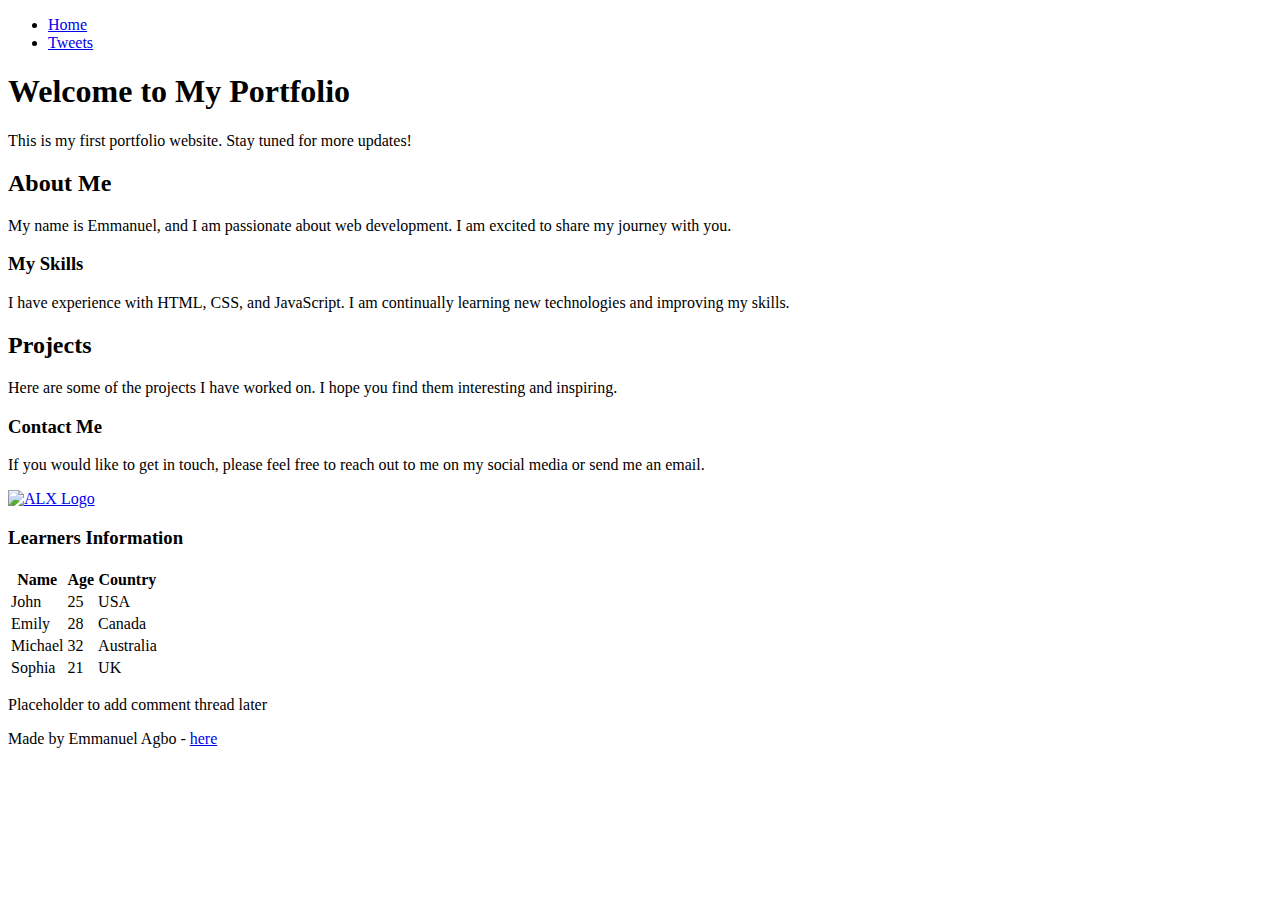
==== css_basic/index.html @ 5ad2c9dd "Create index.html" ====
<!DOCTYPE html>
<html lang="en">
<head>
    <meta charset="UTF-8">
    <meta name="viewport" content="width=device-width, initial-scale=1.0">
    <meta name="description" content="A portfolio showcasing my web development projects and skills.">
    <meta name="keywords" content="portfolio, web development, HTML, CSS, JavaScript">
    <title>My First Portfolio</title>
</head>
<body class="works_on_smartphone">
    <header>
        <nav>
            <ul>
                <li><a href="index.html">Home</a></li>
                <li><a href="tweets.html">Tweets</a></li>
            </ul>
        </nav>
    </header>
    
    <main>
        <article>
            <h1>Welcome to My Portfolio</h1>
            <p>This is my first portfolio website. Stay tuned for more updates!</p>

            <section>
                <h2>About Me</h2>
                <p>My name is Emmanuel, and I am passionate about web development. I am excited to share my journey with you.</p>
            </section>

            <section>
                <h3>My Skills</h3>
                <p>I have experience with HTML, CSS, and JavaScript. I am continually learning new technologies and improving my skills.</p>
            </section>

            <section>
                <h2>Projects</h2>
                <p>Here are some of the projects I have worked on. I hope you find them interesting and inspiring.</p>
            </section>

            <section>
                <h3>Contact Me</h3>
                <p>If you would like to get in touch, please feel free to reach out to me on my social media or send me an email.</p>
            </section>

            <a href="https://example.com" target="_blank">
                <img src="https://i.ibb.co/gTDZZT8/ALX-Logo-07.png" alt="ALX Logo" style="width:200px;">
            </a>

            <section>
                <h3>Learners Information</h3>
                <table>
                    <thead>
                        <tr>
                            <th>Name</th>
                            <th>Age</th>
                            <th>Country</th>
                        </tr>
                    </thead>
                    <tbody>
                        <tr>
                            <td>John</td>
                            <td>25</td>
                            <td>USA</td>
                        </tr>
                        <tr>
                            <td>Emily</td>
                            <td>28</td>
                            <td>Canada</td>
                        </tr>
                        <tr>
                            <td>Michael</td>
                            <td>32</td>
                            <td>Australia</td>
                        </tr>
                        <tr>
                            <td>Sophia</td>
                            <td>21</td>
                            <td>UK</td>
                        </tr>
                    </tbody>
                </table>
            </section>
        </article>
        
        <aside>
            <p>Placeholder to add comment thread later</p>
        </aside>
    </main>
    
    <footer>
        <p>Made by Emmanuel Agbo - <a href="https://example.com" target="_blank">here</a></p>
    </footer>
</body>
</html>
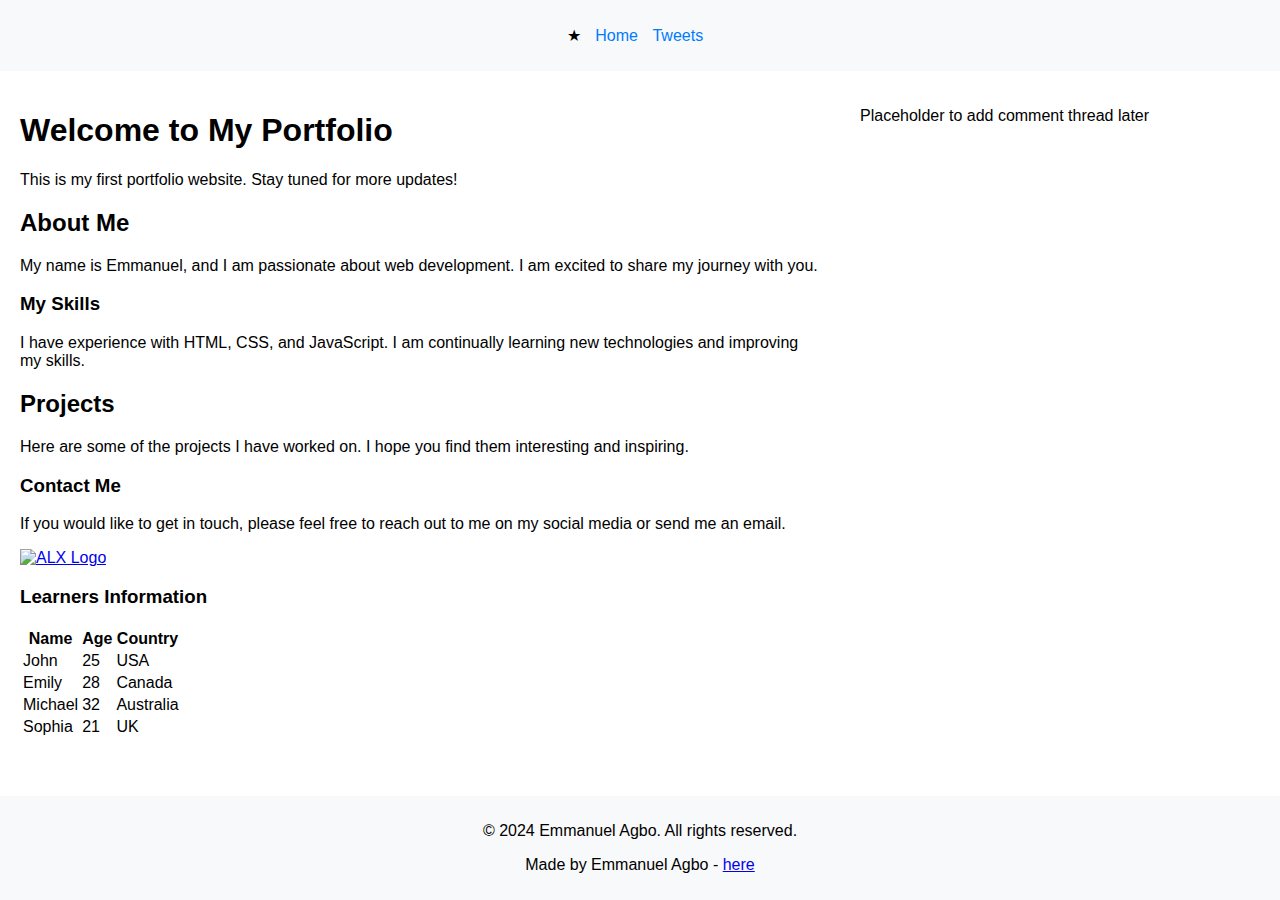
==== commit 87dbd617: "Create index.html" ====
--- a/css_basic/index.html
+++ b/css_basic/index.html
@@ -6,11 +6,14 @@
     <meta name="description" content="A portfolio showcasing my web development projects and skills.">
     <meta name="keywords" content="portfolio, web development, HTML, CSS, JavaScript">
     <title>My First Portfolio</title>
+    <link href="base.css" rel="stylesheet">
+    <link href="styles.css" rel="stylesheet">
 </head>
 <body class="works_on_smartphone">
     <header>
         <nav>
             <ul>
+                <li class="logo">&#9733;</li>
                 <li><a href="index.html">Home</a></li>
                 <li><a href="tweets.html">Tweets</a></li>
             </ul>
@@ -88,6 +91,7 @@
     </main>
     
     <footer>
+        <p>&copy; 2024 Emmanuel Agbo. All rights reserved.</p>
         <p>Made by Emmanuel Agbo - <a href="https://example.com" target="_blank">here</a></p>
     </footer>
 </body>
--- a/css_basic/styles.css
+++ b/css_basic/styles.css
@@ -0,0 +1,53 @@
+/* Apply Flexbox to body and main containers */
+body {
+    display: flex;
+    flex-direction: column;
+    height: 100vh;
+    margin: 0;
+    font-family: Arial, sans-serif;
+}
+
+main {
+    display: flex;
+    flex-direction: row;
+    flex: auto;
+}
+
+/* Flex properties for article and aside */
+article {
+    flex: 2;
+    overflow-y: auto;
+    padding: 20px;
+}
+
+aside {
+    flex: 1;
+    overflow-y: auto;
+    padding: 20px;
+}
+
+/* Basic styles for header, footer, and nav */
+header, footer {
+    background-color: #f8f9fa;
+    padding: 10px;
+    text-align: center;
+}
+
+nav ul {
+    list-style-type: none;
+    padding: 0;
+}
+
+nav ul li {
+    display: inline;
+    margin-right: 10px;
+}
+
+nav ul li a {
+    text-decoration: none;
+    color: #007bff;
+}
+
+nav ul li a:hover {
+    text-decoration: underline;
+}
